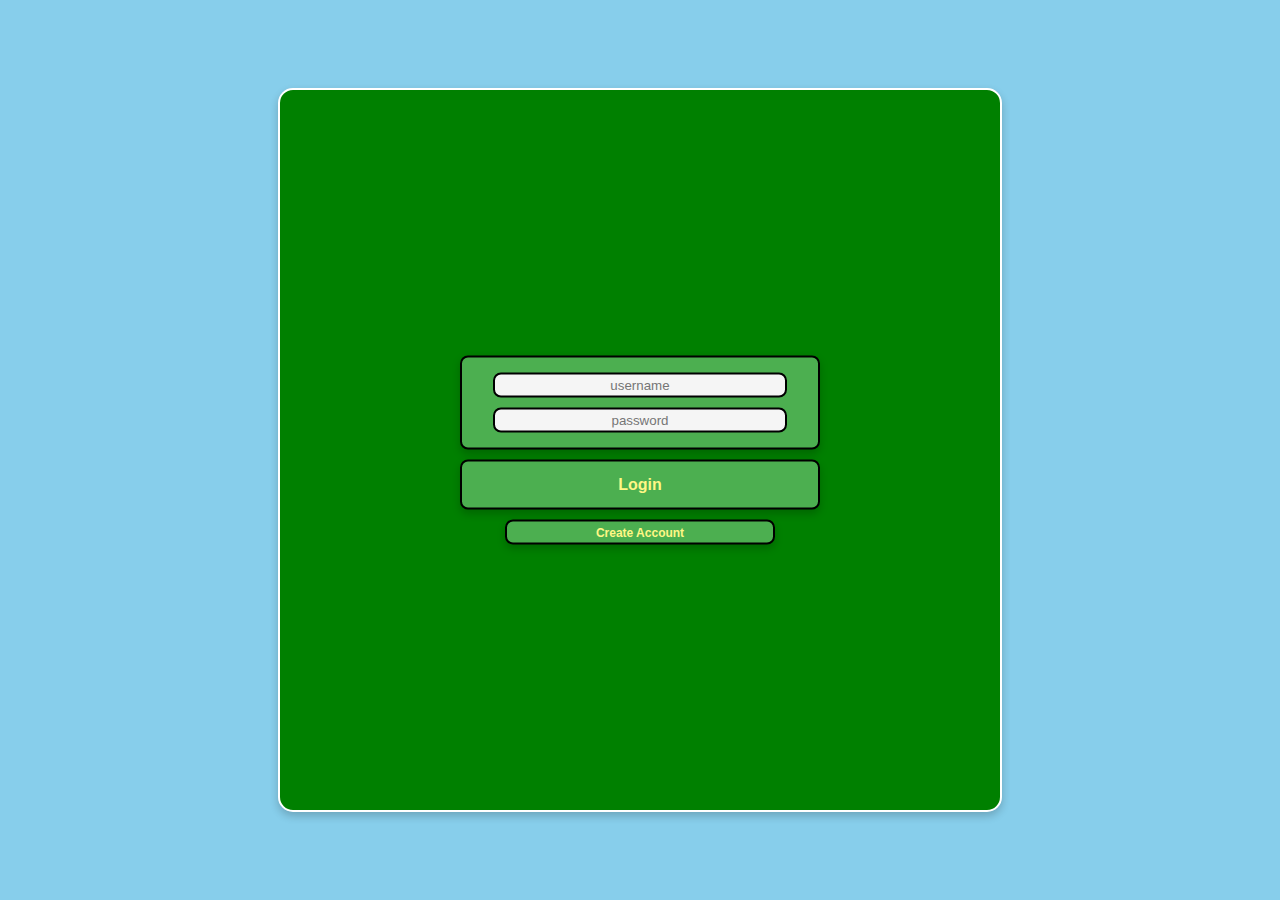
==== app/templates/index.html @ b8ee8f5a "update to sqlaccounts cli" ====
<meta http-equiv="Content-Security-Policy" content="
    default-src 'self';
    style-src 'self' https://fonts.googleapis.com;
    font-src 'self' https://fonts.gstatic.com;">

<html>

<head>
    <link rel="stylesheet" href="../static/css/game.css">
    <link rel="stylesheet" href="../static/css/index.css">
    <script type="module" src="../static/js/index.js"></script>
    <script src="../static/js/elements/Styled_Text_Box.js" defer></script>
</head>

<body>
    <div id="game-board" class="game-board">
        <div id="button-container" class="button-container">
            <div class="textbox-outer default normal-font" >
                <input id="username_txt" class="textbox-inner" type="text" placeholder="username" autocomplete="off"/>
                <input id="password_txt" class="textbox-inner" type="password" placeholder="password" autocomplete="new-password"/>
            </div>
            <button id="login_button" class="button normal-size normal-font">Login</button>        
            <button id="create_button" class="button small-size small-font">Create Account</button>            
        </div>
    </div>
</body>

</html>
---- app/static/css/game.css ----
@charset "UTF-8";
/* Buttons */
@import url("https://fonts.googleapis.com/css2?family=Montserrat:wght@600&display=swap");
.hidden {
  display: none !important;
}

.small-font {
  font-family: "Montserrat", sans-serif;
  font-size: 0.75rem;
  font-weight: bolder;
  color: rgb(255, 247, 133);
}

.normal-font {
  font-family: "Montserrat", sans-serif;
  font-size: 1rem;
  font-weight: bolder;
  color: rgb(255, 247, 133);
}

.large-font {
  font-family: "Montserrat", sans-serif;
  font-size: 2rem;
  font-weight: bolder;
  color: rgb(255, 247, 133);
}

.textbox-outer {
  display: flex;
  flex-direction: column;
  align-items: center;
  justify-content: center;
  background-color: #4CAF50;
  border: 2px solid black;
  border-radius: 8px;
  box-shadow: 0px 4px 8px rgba(0, 0, 0, 0.2);
  transition: all 0.3s ease;
  gap: 10px;
  width: 100%;
  max-width: 400px; /* Adjust as needed */
  min-height: fit-content;
  padding: 15px;
  box-sizing: border-box;
  overflow: hidden;
}
.textbox-outer .textbox-inner {
  display: flex;
  align-items: center;
  justify-content: center;
  width: 90%;
  background-color: whitesmoke;
  border: 2px solid black;
  border-radius: 8px;
  cursor: text;
  text-align: center;
  height: 25px;
}
.textbox-outer .textbox-inner:empty::before {
  content: var(--hint, "input");
  display: inline-block;
  color: darkgray;
}
.textbox-outer .textbox-hint {
  color: darkgray;
}
.textbox-outer .textbox-inner {
  color: black;
}
.textbox-outer.disabled {
  pointer-events: none;
  user-select: none;
  color: grey !important;
  background-color: darkgrey;
}

.button {
  display: flex;
  align-items: center;
  justify-content: center;
  background-color: #4CAF50;
  border: 2px solid black;
  border-radius: 8px;
  cursor: pointer;
  box-shadow: 0px 4px 8px rgba(0, 0, 0, 0.2);
  transition: all 0.3s ease;
}
.button.disabled {
  pointer-events: none;
  user-select: none;
  color: grey !important;
  background-color: darkgrey;
}
.button.red {
  color: red;
}
.button.black {
  color: black;
}
.button.selected {
  background-color: rgb(255, 247, 133);
}
.button:hover {
  background-color: #145017;
}
.button:hover.selected {
  background-color: rgb(114, 107, 24);
}
.button:active {
  background-color: #2E7D32;
  box-shadow: 0px 2px 4px rgba(0, 0, 0, 0.2);
  transform: translateY(2px);
}
.button.normal-size {
  width: 100%;
  height: 50px;
}
.button.small-size {
  height: 25px;
  width: 75%;
  align-self: center;
}

.card[face="5♥"] {
  background-image: url("../images/cards/large/5♥.png");
}

.card[face="5♦"] {
  background-image: url("../images/cards/large/5♦.png");
}

.card[face="5♣"] {
  background-image: url("../images/cards/large/5♣.png");
}

.card[face="5♠"] {
  background-image: url("../images/cards/large/5♠.png");
}

.card[face="9♥"] {
  background-image: url("../images/cards/large/9♥.png");
}

.card[face="9♦"] {
  background-image: url("../images/cards/large/9♦.png");
}

.card[face="9♣"] {
  background-image: url("../images/cards/large/9♣.png");
}

.card[face="9♠"] {
  background-image: url("../images/cards/large/9♠.png");
}

.card[face="10♥"] {
  background-image: url("../images/cards/large/10♥.png");
}

.card[face="10♦"] {
  background-image: url("../images/cards/large/10♦.png");
}

.card[face="10♣"] {
  background-image: url("../images/cards/large/10♣.png");
}

.card[face="10♠"] {
  background-image: url("../images/cards/large/10♠.png");
}

.card[face=J♥] {
  background-image: url("../images/cards/large/J♥.png");
}

.card[face=J♦] {
  background-image: url("../images/cards/large/J♦.png");
}

.card[face=J♣] {
  background-image: url("../images/cards/large/J♣.png");
}

.card[face=J♠] {
  background-image: url("../images/cards/large/J♠.png");
}

.card[face=Q♥] {
  background-image: url("../images/cards/large/Q♥.png");
}

.card[face=Q♦] {
  background-image: url("../images/cards/large/Q♦.png");
}

.card[face=Q♣] {
  background-image: url("../images/cards/large/Q♣.png");
}

.card[face=Q♠] {
  background-image: url("../images/cards/large/Q♠.png");
}

.card[face=K♥] {
  background-image: url("../images/cards/large/K♥.png");
}

.card[face=K♦] {
  background-image: url("../images/cards/large/K♦.png");
}

.card[face=K♣] {
  background-image: url("../images/cards/large/K♣.png");
}

.card[face=K♠] {
  background-image: url("../images/cards/large/K♠.png");
}

.card[face=A♥] {
  background-image: url("../images/cards/large/A♥.png");
}

.card[face=A♦] {
  background-image: url("../images/cards/large/A♦.png");
}

.card[face=A♣] {
  background-image: url("../images/cards/large/A♣.png");
}

.card[face=A♠] {
  background-image: url("../images/cards/large/A♠.png");
}

.card[face=back] {
  background-image: url("../images/cards/large/back.png");
}

.card {
  position: absolute;
  background-size: cover;
  background-position: center;
  height: 15%;
  aspect-ratio: 2.5/3.5;
  --offset_width: 5.35%;
}

:root {
  --box-size: 80;
}

.hidden {
  display: none !important;
}

.fade-out {
  opacity: 0;
  transition: opacity 1s ease-out;
}

body {
  display: flex;
  justify-content: center;
  align-items: center;
  height: 100vh;
  margin: 0;
  background-color: #87CEEB;
}

.game-board {
  position: relative;
  background-color: #008000;
  border: 2px solid #ffffff;
  border-radius: 15px;
  margin: 0 auto;
  box-shadow: 0px 4px 8px rgba(0, 0, 0, 0.2);
  min-height: 300px;
  min-width: 300px;
  /* Default for landscape */
  height: calc(var(--box-size) * 1vh);
  width: calc(var(--box-size) * 1vh);
}
@media (orientation: portrait) {
  .game-board {
    width: calc(var(--box-size) * 1vw);
    height: calc(var(--box-size) * 1vw);
  }
}

.player-icon {
  position: absolute;
  display: flex;
  justify-content: center;
  align-items: center;
  width: 20%;
  height: 10%;
  background-color: #008000;
  border: 2px solid #ffffff;
  border-radius: 15px;
  margin: 0 auto;
  box-shadow: 0px 4px 8px rgba(0, 0, 0, 0.2);
  white-space: nowrap;
  overflow: hidden;
}
.player-icon[seat="0"] {
  left: 50%;
  bottom: 0%;
  transform: translate(-50%, 75%);
}
.player-icon[seat="1"] {
  top: 50%;
  left: 0%;
  transform: translate(-62.5%, -50%) rotate(-90deg);
}
.player-icon[seat="2"] {
  left: 50%;
  top: 0%;
  transform: translate(-50%, -75%);
}
.player-icon[seat="3"] {
  top: 50%;
  right: 0%;
  transform: translate(62.5%, -50%) rotate(90deg);
}

.chat-bubble {
  position: absolute;
  width: 30%;
  height: 20%;
  z-index: 10;
}
.chat-bubble[seat="0"] {
  bottom: 17%;
  left: 45%;
}
.chat-bubble[seat="1"] {
  top: 30%;
  left: 13%;
}
.chat-bubble[seat="2"] {
  top: -5%;
  left: 45%;
}
.chat-bubble[seat="3"] {
  top: 30%;
  right: -3%;
}
.chat-bubble img {
  height: 100%;
  width: 100%;
}
.chat-bubble div {
  position: absolute;
  width: 100%;
  left: 0%;
  top: 25%;
  text-align: center;
  font-size: 4vh;
}

#upcard {
  left: 50%;
  bottom: 50%;
  transform: translate(-50%, 50%);
}

.played {
  position: absolute;
}

.played[seat="0"] {
  left: 50%;
  bottom: 50%;
  transform: translate(-50%, 125%);
}

.played[seat="1"] {
  left: 50%;
  bottom: 50%;
  transform: translate(-150%, 50%) rotate(90deg);
}

.played[seat="2"] {
  left: 50%;
  bottom: 50%;
  transform: translate(-50%, -25%);
}

.played[seat="3"] {
  left: 50%;
  bottom: 50%;
  transform: translate(50%, 50%) rotate(90deg);
}

.hand[seat="0"] {
  --card_index: 0;
  bottom: 10%;
  left: calc(var(--hand_0_offset, 0%) * var(--offset_width) + 50% + var(--card_index) * 5%);
}
.hand[seat="0"].enabled:hover {
  transform: translate(-5%, -26%);
  cursor: pointer;
}

.hand[seat="1"] {
  left: 10%;
  top: calc(var(--hand_1_offset, 0%) * var(--offset_width) + 50% + var(--card_index) * 5%);
  transform: rotate(90deg);
}

.hand[seat="2"] {
  top: 10%;
  left: calc(var(--hand_2_offset, 0%) * var(--offset_width) + 50% + var(--card_index) * 5%);
}

.hand[seat="3"] {
  right: 10%;
  top: calc(var(--hand_3_offset, 0%) * var(--offset_width) + 50% + var(--card_index) * 5%);
  transform: rotate(90deg);
}

.tricks[seat="0"] {
  bottom: 10%;
  left: 70%;
}

.tricks[seat="1"] {
  bottom: 18%;
  left: 13%;
  rotate: 90deg;
}

.tricks[seat="2"] {
  top: 10%;
  left: 25%;
  rotate: 180deg;
}

.tricks[seat="3"] {
  top: 21%;
  right: 13%;
  rotate: -90deg;
}

.tricks {
  position: absolute;
  height: 15%;
  width: 5%;
  z-index: 100;
}
.tricks[value="1"] .trick[index="0"] {
  display: block;
}
.tricks[value="2"] .trick[index="0"] {
  display: block;
}
.tricks[value="2"] .trick[index="1"] {
  display: block;
}
.tricks[value="3"] .trick[index="0"] {
  display: block;
}
.tricks[value="3"] .trick[index="1"] {
  display: block;
}
.tricks[value="3"] .trick[index="2"] {
  display: block;
}
.tricks[value="4"] .trick[index="0"] {
  display: block;
}
.tricks[value="4"] .trick[index="1"] {
  display: block;
}
.tricks[value="4"] .trick[index="2"] {
  display: block;
}
.tricks[value="4"] .trick[index="3"] {
  display: block;
}
.tricks[value="5"] .trick[index="0"] {
  display: block;
}
.tricks[value="5"] .trick[index="1"] {
  display: block;
}
.tricks[value="5"] .trick[index="2"] {
  display: block;
}
.tricks[value="5"] .trick[index="3"] {
  display: block;
}
.tricks[value="5"] .trick[index="4"] {
  display: block;
}
.tricks .trick {
  position: absolute;
  height: 34%;
  top: 0;
  left: 0;
  display: none;
}
.tricks .trick:nth-child(2) {
  transform: translateY(50%) rotate(90deg);
}
.tricks .trick:nth-child(3) {
  transform: translateY(100%);
}
.tricks .trick:nth-child(4) {
  transform: translateY(150%) rotate(90deg);
}
.tricks .trick:nth-child(5) {
  transform: translateY(200%);
}

.score {
  position: absolute;
  height: 15%;
  aspect-ratio: 2.5/3.5;
}
.score .card {
  height: 100%;
}
.score#score_0 {
  left: 5%;
  top: 5%;
}
.score#score_1 {
  right: 10%;
  bottom: 10%;
}
.score > .top {
  z-index: 3;
}
.score > .bottom {
  z-index: 2;
}
.score[score="1"] > .top, .score[score="6"] > .top {
  transform: translate(22%, 17%) rotate(35deg);
}
.score[score="2"] > .top, .score[score="7"] > .top {
  transform: translate(0, 25%) rotate(90deg);
}
.score[score="3"] > .top, .score[score="8"] > .top {
  transform: translate(0, 50%) rotate(90deg);
}
.score[score="4"] > .top, .score[score="9"] > .top {
  transform: translate(43%, 45%) rotate(27deg);
}

#message {
  position: absolute;
  display: flex;
  align-items: center;
  justify-content: center;
  width: 30%;
  height: 5%;
  background-color: #4CAF50;
  border-radius: 8px;
  pointer-events: none;
  bottom: 27%;
  left: 50%;
  transform: translateX(-50%);
}

.token {
  position: absolute;
  width: 4%;
  height: 4%;
  background-size: cover;
  background-position: center;
}
.token[suit=♥] {
  background-image: url("../images/maker_♥.png");
}
.token[suit=♦] {
  background-image: url("../images/maker_♦.png");
}
.token[suit=♣] {
  background-image: url("../images/maker_♣.png");
}
.token[suit=♠] {
  background-image: url("../images/maker_♠.png");
}
.token[seat="0"] {
  left: 50%;
  transform: translateX(-50%);
}
.token[seat="0"]#dealer_token {
  left: 45%;
  bottom: -10%;
}
.token[seat="0"]#maker_token {
  left: 55%;
  bottom: -10%;
}
.token[seat="1"] {
  top: 50%;
  transform: translateY(-50%);
}
.token[seat="1"]#dealer_token {
  top: 45%;
  left: -10%;
}
.token[seat="1"]#maker_token {
  top: 55%;
  left: -10%;
}
.token[seat="2"] {
  transform: translateX(-50%);
}
.token[seat="2"]#dealer_token {
  left: 45%;
  top: -10%;
}
.token[seat="2"]#maker_token {
  left: 55%;
  top: -10%;
}
.token[seat="3"] {
  top: 50%;
  transform: translateY(-50%);
}
.token[seat="3"]#dealer_token {
  top: 45%;
  right: -10%;
}
.token[seat="3"]#maker_token {
  top: 55%;
  right: -10%;
}

.suit-button-container {
  position: absolute;
  display: flex;
  justify-content: space-between;
  height: 4%;
  width: 20%;
  bottom: 27%;
  left: 50%;
  transform: translateX(-50%);
}
.suit-button-container > .suit_button {
  width: 23%;
}

.action-button-container {
  position: absolute;
  display: flex;
  justify-content: center;
  height: 6%;
  width: 55%;
  bottom: 3.5%;
  left: 50%;
  transform: translateX(-50%);
}
.action-button-container .action_button {
  width: 30%;
  height: 100%;
  margin: 0 1% 0 1%;
}

.control-button-container {
  position: absolute;
  display: flex;
  bottom: -40px;
  right: 0;
}
.control-button-container * {
  margin: 5px;
}
.control-button-container .snap_index {
  display: flex;
  width: 50px;
  background-color: #4CAF50;
  border: 2px solid black;
  border-radius: 8px;
  cursor: pointer;
  box-shadow: 0px 4px 8px rgba(0, 0, 0, 0.2);
  transition: all 0.3s ease;
  justify-content: center;
  align-items: center;
}

/*# sourceMappingURL=game.css.map */
---- app/static/css/index.css ----
/* Buttons */
@import url("https://fonts.googleapis.com/css2?family=Montserrat:wght@600&display=swap");
.hidden {
  display: none !important;
}

.small-font {
  font-family: "Montserrat", sans-serif;
  font-size: 0.75rem;
  font-weight: bolder;
  color: rgb(255, 247, 133);
}

.normal-font {
  font-family: "Montserrat", sans-serif;
  font-size: 1rem;
  font-weight: bolder;
  color: rgb(255, 247, 133);
}

.large-font {
  font-family: "Montserrat", sans-serif;
  font-size: 2rem;
  font-weight: bolder;
  color: rgb(255, 247, 133);
}

.textbox-outer {
  display: flex;
  flex-direction: column;
  align-items: center;
  justify-content: center;
  background-color: #4CAF50;
  border: 2px solid black;
  border-radius: 8px;
  box-shadow: 0px 4px 8px rgba(0, 0, 0, 0.2);
  transition: all 0.3s ease;
  gap: 10px;
  width: 100%;
  max-width: 400px; /* Adjust as needed */
  min-height: fit-content;
  padding: 15px;
  box-sizing: border-box;
  overflow: hidden;
}
.textbox-outer .textbox-inner {
  display: flex;
  align-items: center;
  justify-content: center;
  width: 90%;
  background-color: whitesmoke;
  border: 2px solid black;
  border-radius: 8px;
  cursor: text;
  text-align: center;
  height: 25px;
}
.textbox-outer .textbox-inner:empty::before {
  content: var(--hint, "input");
  display: inline-block;
  color: darkgray;
}
.textbox-outer .textbox-hint {
  color: darkgray;
}
.textbox-outer .textbox-inner {
  color: black;
}
.textbox-outer.disabled {
  pointer-events: none;
  user-select: none;
  color: grey !important;
  background-color: darkgrey;
}

.button {
  display: flex;
  align-items: center;
  justify-content: center;
  background-color: #4CAF50;
  border: 2px solid black;
  border-radius: 8px;
  cursor: pointer;
  box-shadow: 0px 4px 8px rgba(0, 0, 0, 0.2);
  transition: all 0.3s ease;
}
.button.disabled {
  pointer-events: none;
  user-select: none;
  color: grey !important;
  background-color: darkgrey;
}
.button.red {
  color: red;
}
.button.black {
  color: black;
}
.button.selected {
  background-color: rgb(255, 247, 133);
}
.button:hover {
  background-color: #145017;
}
.button:hover.selected {
  background-color: rgb(114, 107, 24);
}
.button:active {
  background-color: #2E7D32;
  box-shadow: 0px 2px 4px rgba(0, 0, 0, 0.2);
  transform: translateY(2px);
}
.button.normal-size {
  width: 100%;
  height: 50px;
}
.button.small-size {
  height: 25px;
  width: 75%;
  align-self: center;
}

.button-container {
  position: absolute;
  display: flex;
  flex-direction: column;
  width: 50%;
  left: 50%;
  top: 50%;
  transform: translate(-50%, -50%);
  gap: 10px;
}

/*# sourceMappingURL=index.css.map */
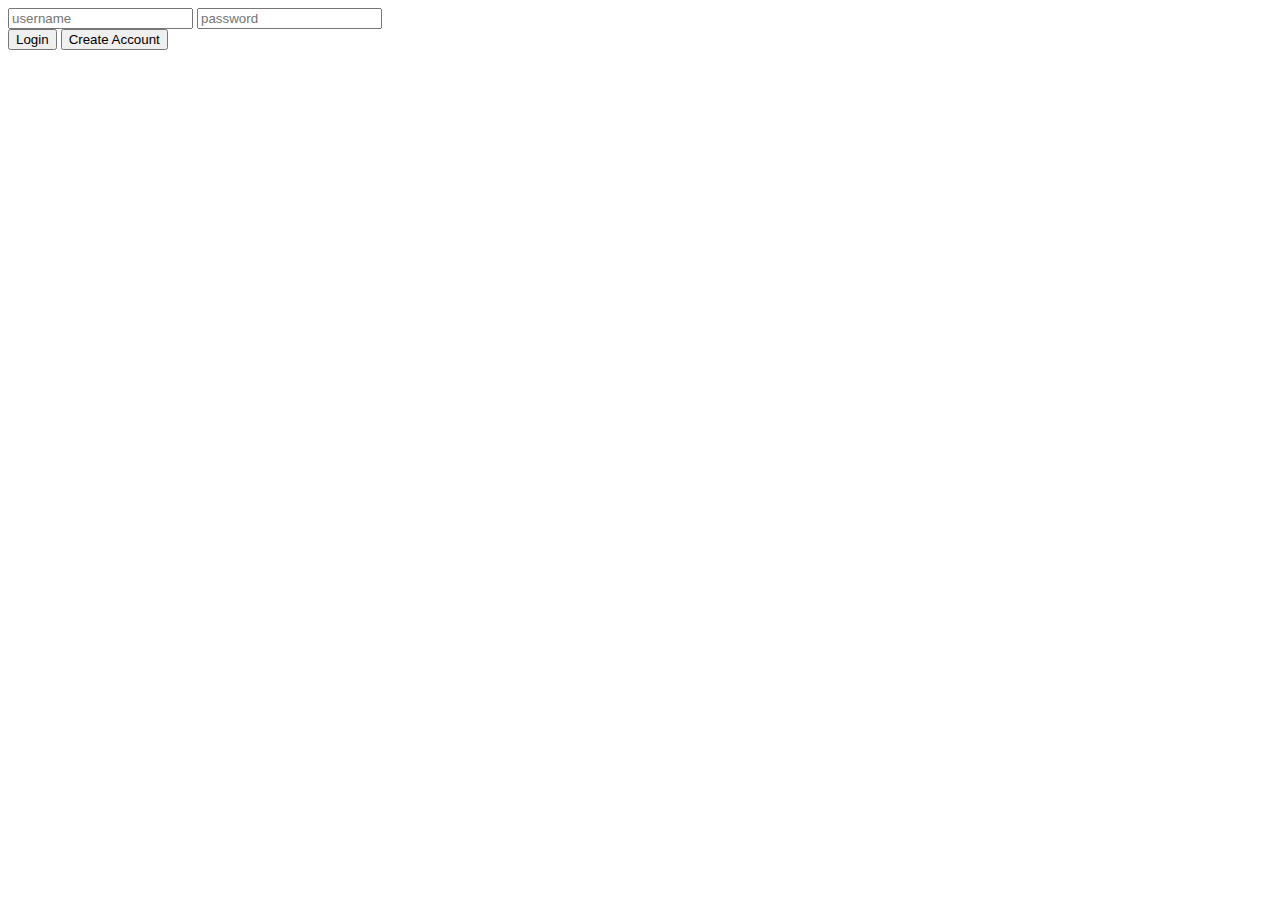
==== commit acbee8ea: "added password markup for login/create" ====
--- a/app/templates/index.html
+++ b/app/templates/index.html
@@ -16,8 +16,8 @@
     <div id="game-board" class="game-board">
         <div id="button-container" class="button-container">
             <div class="textbox-outer default normal-font" >
-                <input id="username_txt" class="textbox-inner" type="text" placeholder="username" autocomplete="off"/>
-                <input id="password_txt" class="textbox-inner" type="password" placeholder="password" autocomplete="new-password"/>
+                <input id="username_txt" class="textbox-inner" type="text" placeholder="username" autocomplete="username" required/>
+                <input id="password_txt" class="textbox-inner" type="password" placeholder="password" autocomplete="current-password" required/>
             </div>
             <button id="login_button" class="button normal-size normal-font">Login</button>        
             <button id="create_button" class="button small-size small-font">Create Account</button>            
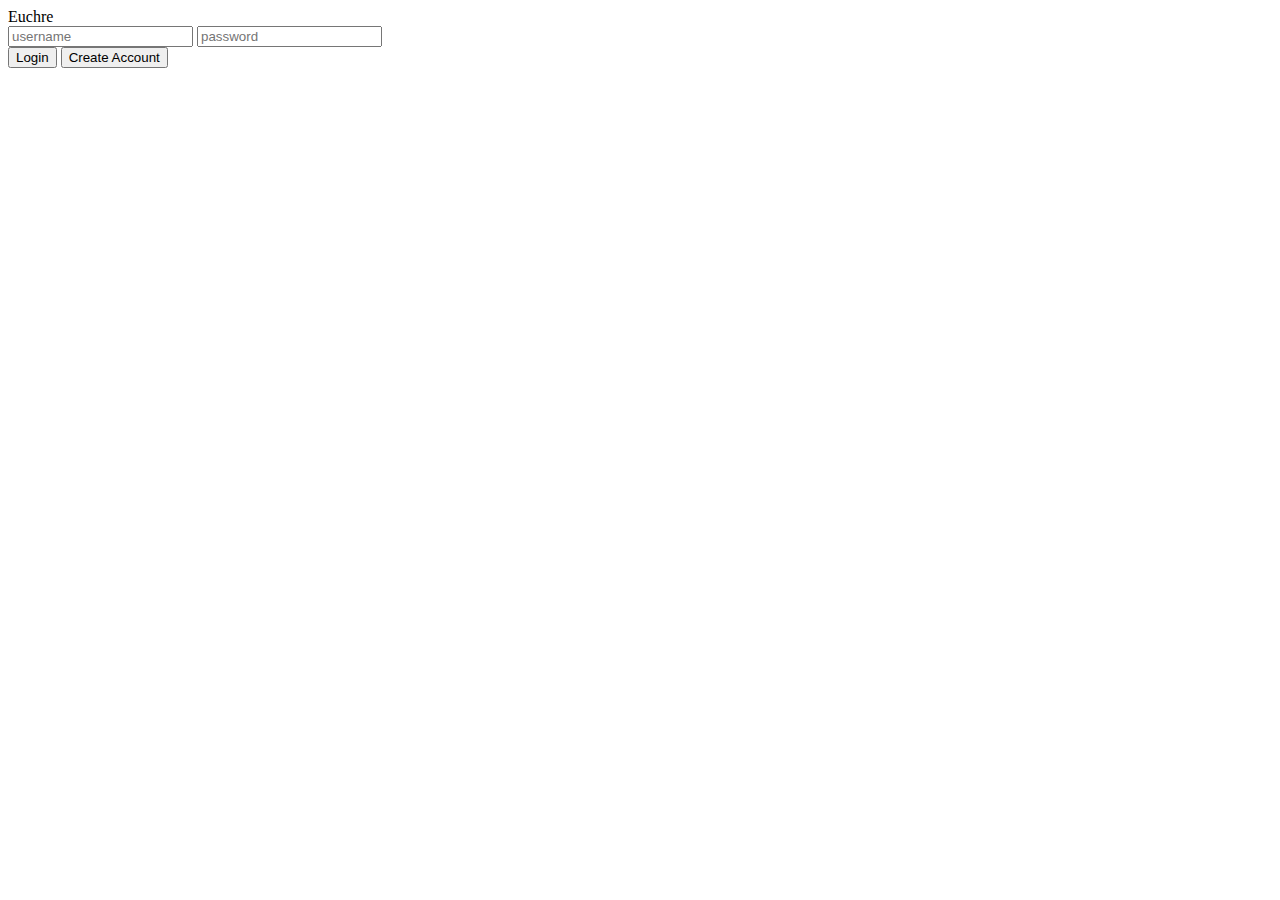
==== commit da4f3dcc: "Menu buttons and Exit functionality" ====
--- a/app/templates/index.html
+++ b/app/templates/index.html
@@ -14,6 +14,7 @@
 
 <body>
     <div id="game-board" class="game-board">
+        <div class="game-title">Euchre</div>
         <div id="button-container" class="button-container">
             <div class="textbox-outer default normal-font" >
                 <input id="username_txt" class="textbox-inner" type="text" placeholder="username" autocomplete="username" required/>
